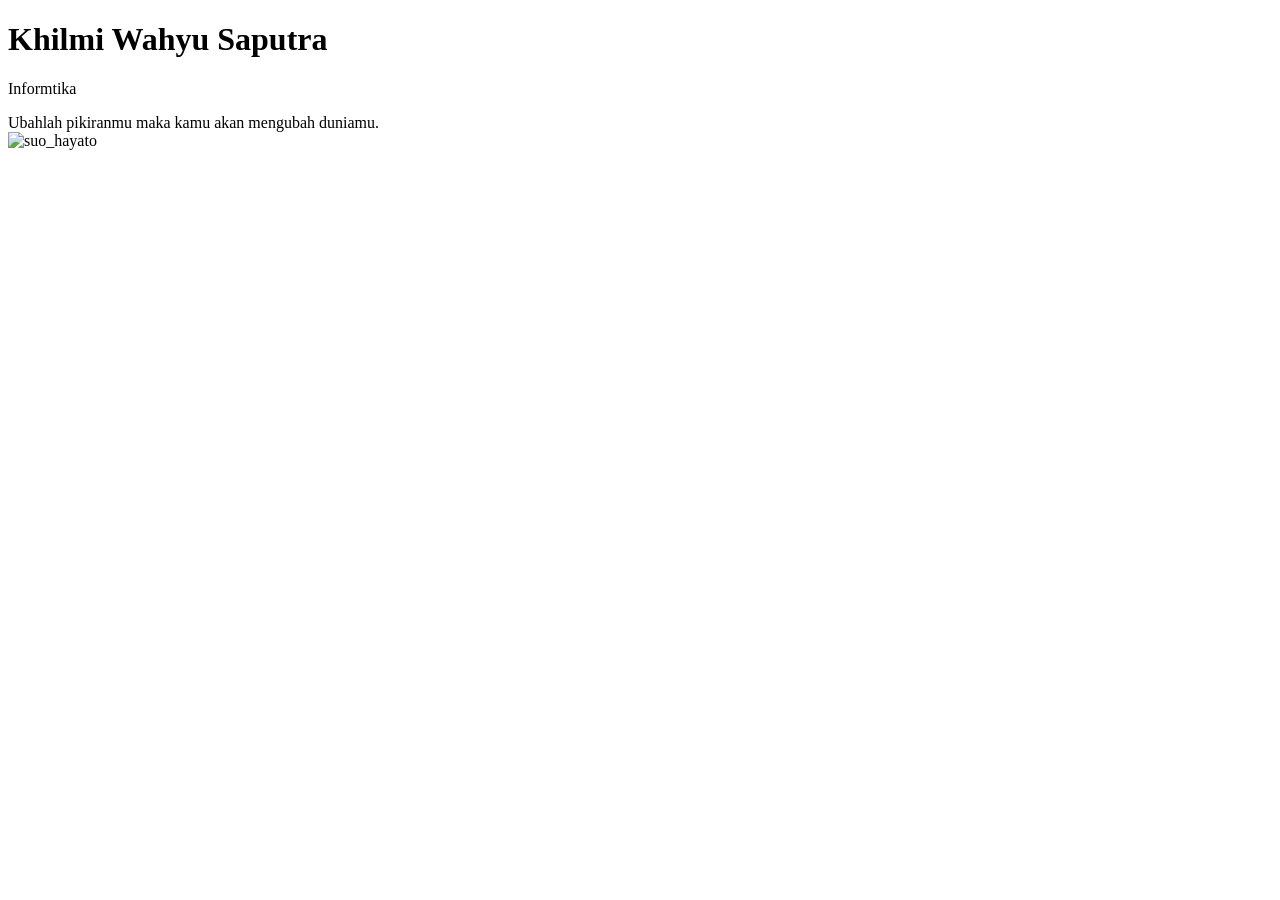
==== index.html @ 25ac7190 "buat file baru" ====
<!DOCTYPE html>
<html lang="en">
<head>
    <meta charset="UTF-8">
    <meta name="viewport" content="width=device-width, initial-scale=1.0">
    <title>Document</title>
</head>
<body>
     <h1>Khilmi Wahyu Saputra</h1>
     <p>Informtika</p>

     <div>Ubahlah pikiranmu maka kamu akan mengubah duniamu.</div>
     <img src="https://i.pinimg.com/736x/94/15/c8/9415c821e40cfdb08fb908faeb32f23b.jpg" alt="suo_hayato">
</body>
</html>
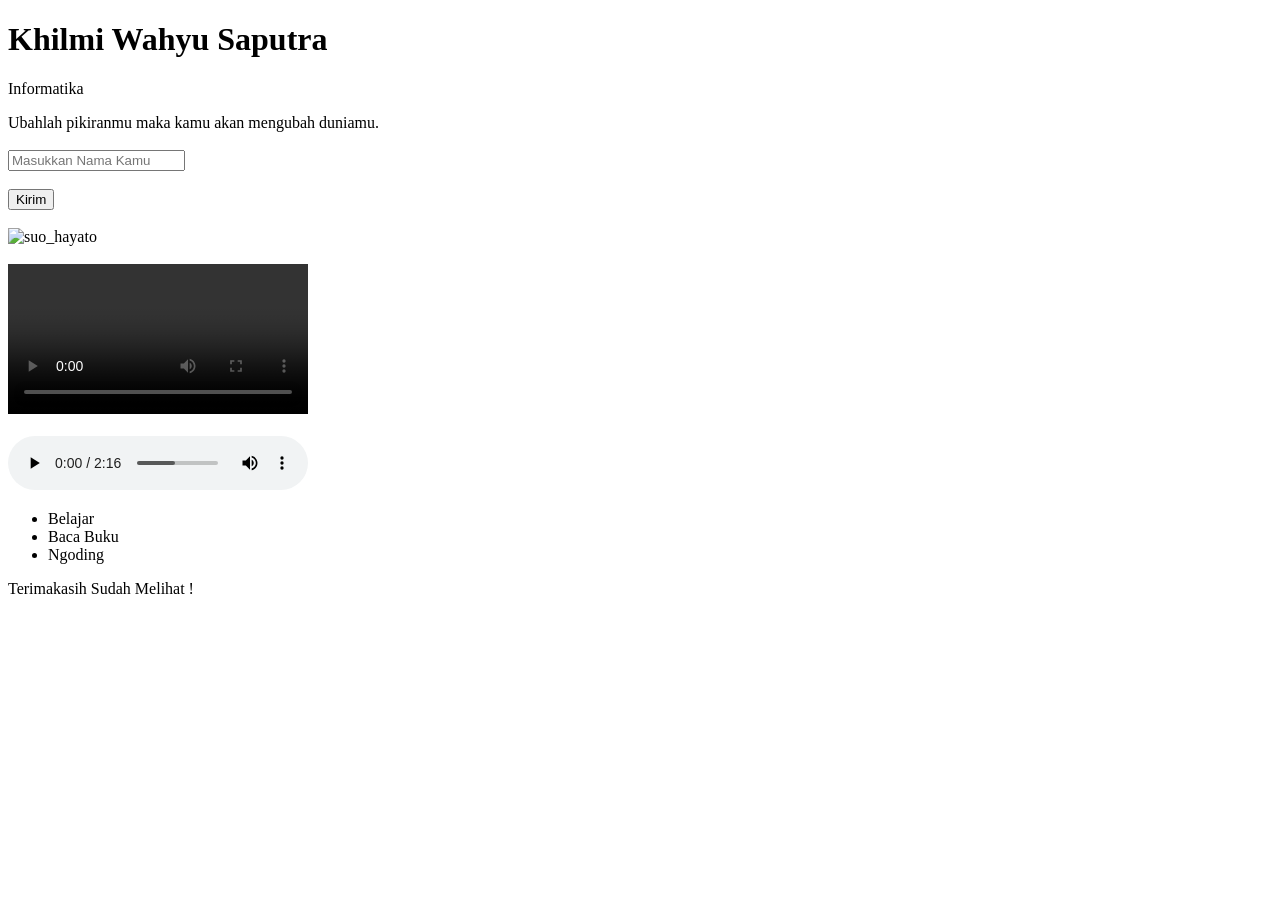
==== commit 2e49e645: "Menambah Element" ====
--- a/index.html
+++ b/index.html
@@ -1,15 +1,48 @@
 <!DOCTYPE html>
 <html lang="en">
+
 <head>
     <meta charset="UTF-8">
     <meta name="viewport" content="width=device-width, initial-scale=1.0">
-    <title>Document</title>
+    <title>Teen Element</title>
 </head>
+
 <body>
-     <h1>Khilmi Wahyu Saputra</h1>
-     <p>Informtika</p>
 
-     <div>Ubahlah pikiranmu maka kamu akan mengubah duniamu.</div>
-     <img src="https://i.pinimg.com/736x/94/15/c8/9415c821e40cfdb08fb908faeb32f23b.jpg" alt="suo_hayato">
+    <!-- 1 -->
+    <h1>Khilmi Wahyu Saputra</h1>
+
+    <!-- 2 -->
+    <p>Informatika</p>
+
+    <!-- 3 -->
+    <div>Ubahlah pikiranmu maka kamu akan mengubah duniamu.</div> <br>
+
+    <!-- 4 -->
+    <input type="text" placeholder="Masukkan Nama Kamu"> <br> <br>
+
+    <!-- 5 -->
+    <button>Kirim</button> <br> <br>
+
+    <!-- 6 -->
+    <img src="https://i.pinimg.com/736x/94/15/c8/9415c821e40cfdb08fb908faeb32f23b.jpg" alt="suo_hayato" width="200"> <br> <br>
+
+    <!-- 7 -->
+    <video src="video.mp4" controls width="300"></video> <br> <br>
+
+    <!-- 8 -->
+    <audio src="audio.mpeg" controls></audio> <br>
+
+    <!-- 9 -->
+    <ul>
+        <li>Belajar</li>
+        <li>Baca Buku</li>
+        <li>Ngoding</li>
+    </ul>
+
+    <!-- 10 -->
+    <footer>Terimakasih Sudah Melihat !</footer>
+
 </body>
+
 </html>
